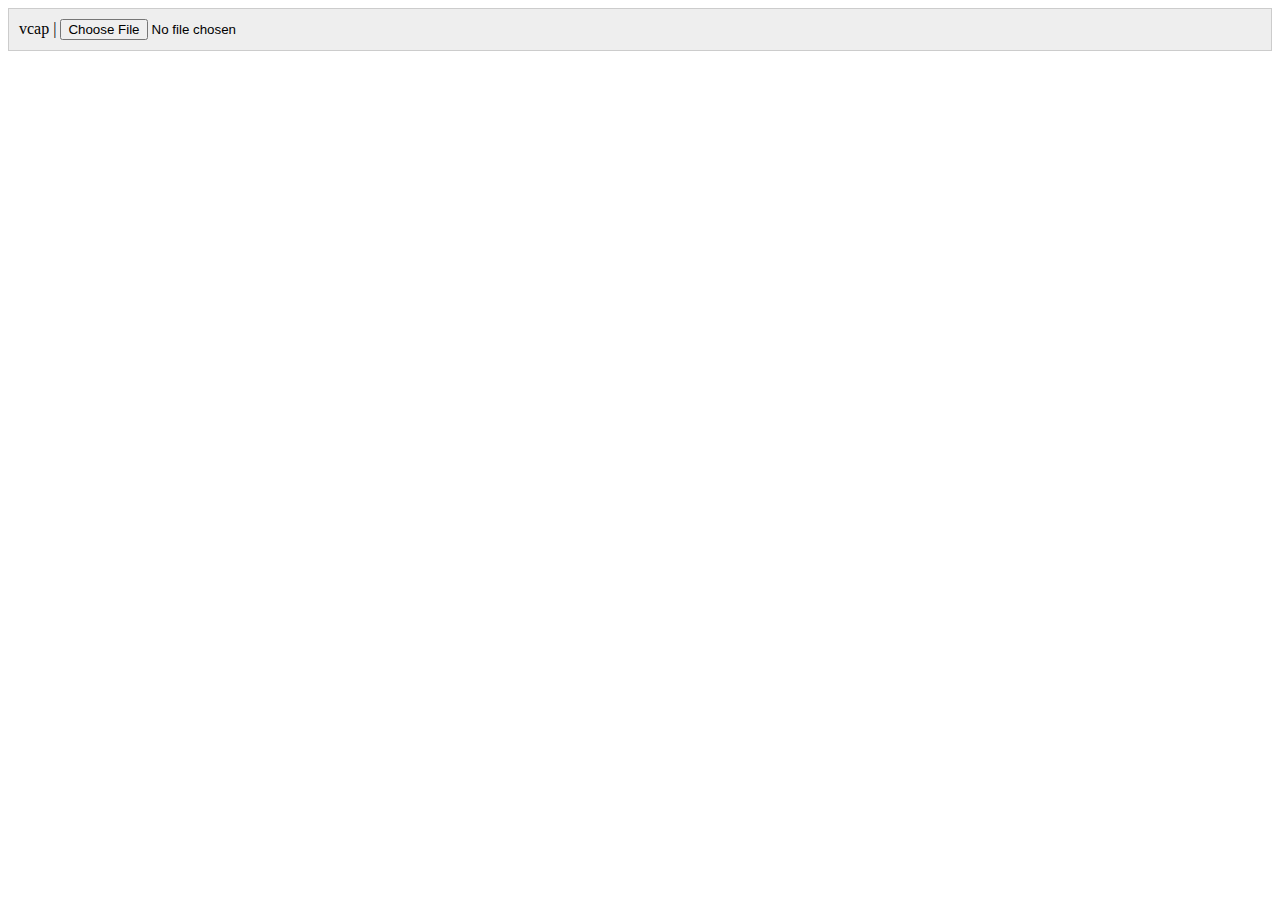
==== code/tools/vcap.html @ ea3eb8b5 "rename kit to tools" ====
<!DOCTYPE html>

<head>
	<title>pcap visualiser</title>
	<meta http-equiv="X-UA-Compatible" content="IE=edge" />
	<meta charset="utf-8" />
	<meta name="viewport" content="width=device-width, initial-scale=1.0" />
	<!--<script type="text/javascript" src="http://d3js.org/d3.v3.min.js"></script>-->
	<script type="text/javascript" src="d3.v3.min.js"></script>
	<style>
		.files {
			padding: 10px;
			border: 1px solid #ccc;
			background: #eee;
		}
	</style>
</head>

<body>
	<div class="files">
		vcap | <input type="file" id="pcap">
	</div>

	<div id="print"></div>

	<script type="text/javascript" language="javascript">
		function parse_pcap(pcap) {
			buffer = new Uint8Array(pcap);
			header = new DataView(pcap,0,24);
			packets = new DataView(pcap,24);

			var le, magic = header.getUint32(0);
			switch(magic) {
				case 0xa1b2c3d4:
					le = 0; break;
				case 0xd4c3b2a1:
					le = 1; break;
				case 0xa1b23c4d:
				case 0x4d3cb2a1:
					console.log("no support for nanosecond resolution pcaps"); break;
				default:
					console.log("bad magic number"); break;
			}
			
			var data_link = header.getUint32(20,le);
			if (data_link != 113) {
				console.log("bad link-layer header type (not LINUX_SLL)");
			}

			var packet = 0, i = 0, next = 0;
			var ts_sec, ts_usec, incl_len, orig_len; // pcap
			var packet_type, arphrd, ll_addr_len, ll_addr, protocol; // linux_sll
			var tos, ip_len, src_addr = new Array(4), dst_addr = new Array(4); // ipv4

			while (i < buffer.length-24) {
				console.log("Packet "+packet+" (i="+i+")");

				// pcap packet header: host byte order
			  ts_sec = packets.getUint32(i,le).toString();
			  ts_usec = packets.getUint32(i+4,le).toString();
				timestamp = new Date(parseInt(parseFloat(ts_sec + "." + ts_usec)*1000));
				i += 8;

			  incl_len = packets.getUint32(i,le);
				i += 4;

			  orig_len = packets.getUint32(i,le);
				i += 4;

				next = i + incl_len;

				// linux_sll header: network byte order
			  packet_type = packets.getUint16(i); // multicast, broadcast, unicast etc
				i += 2+2+2+8; // skip arphrd, ll-addr-len & ll-addr

				protocol = packets.getUint16(i);
				if (protocol != 0x0800) {
					i = next; continue;
				}
				i += 2;

				// ipv4 header: network byte order
				i += 1; // skip version & IHL
				tos = packets.getUint8(i);
				console.log("tos: "+tos);
				i += 1;

				i += 10; // skip length, id, flags, offset, ttl, protocol, checksum

				src_addr[3] = packets.getUint8(i); i += 1;
				src_addr[2] = packets.getUint8(i); i += 1;
				src_addr[1] = packets.getUint8(i); i += 1;
				src_addr[0] = packets.getUint8(i); i += 1;

				dst_addr[3] = packets.getUint8(i); i += 1;
				dst_addr[2] = packets.getUint8(i); i += 1;
				dst_addr[1] = packets.getUint8(i); i += 1;
				dst_addr[0] = packets.getUint8(i); i += 1;

				console.log("from "+src_addr+" to "+dst_addr);
				i += 8;

				i = next;
				packet += 1;
			}
		}

		// initial selection of packet file
		function select_file(e) {
			var file = e.target.files[0];

			var reader = new FileReader();
      reader.onload = (function(file) {
        return function(e) { parse_pcap(e.target.result); };
      })(file);
      reader.readAsArrayBuffer(file);
		}

		document.getElementById('pcap').addEventListener('change', select_file, false);
	</script>
</body>
</html>
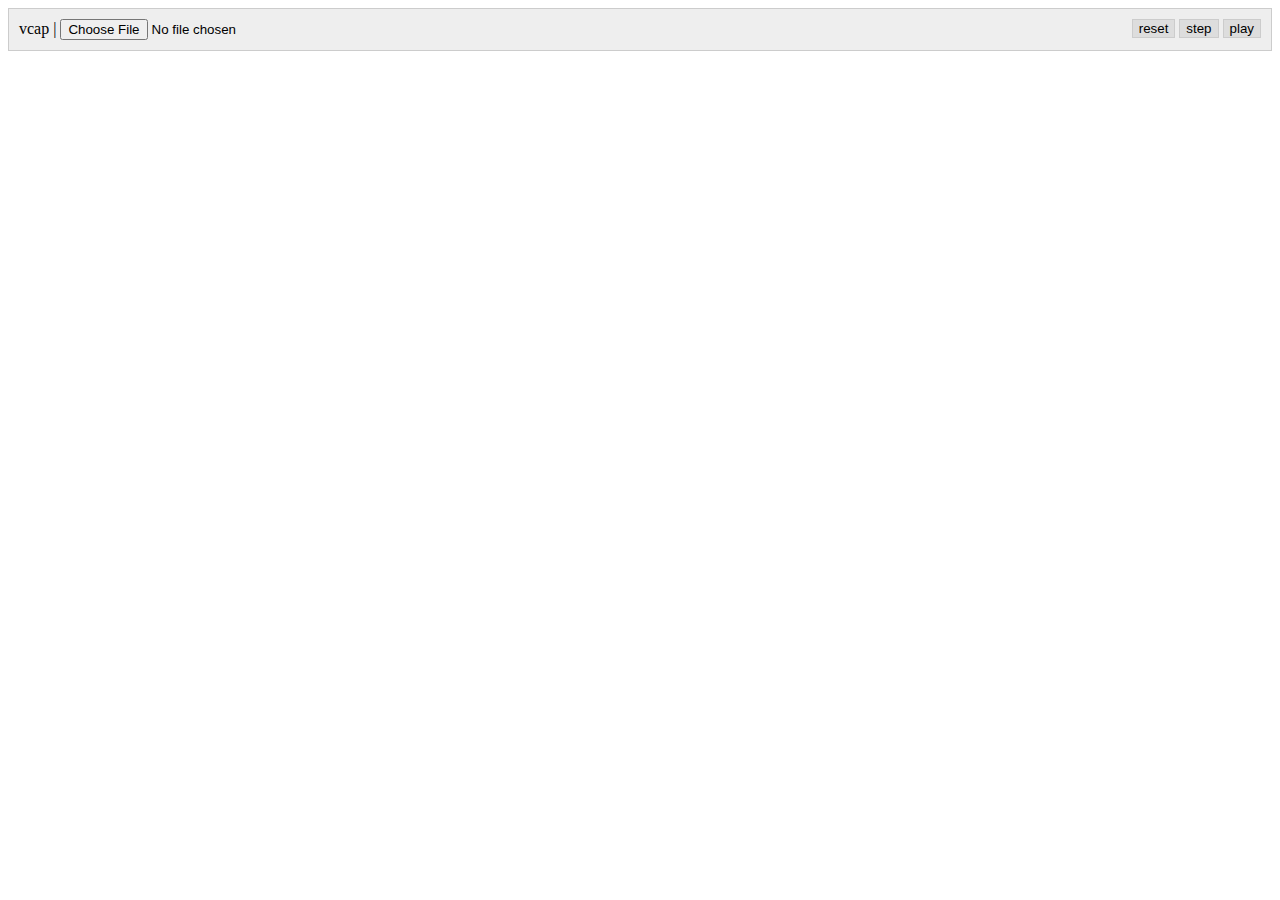
==== commit 59ea8f29: "identify openflow packet type in vcap" ====
--- a/code/tools/vcap.html
+++ b/code/tools/vcap.html
@@ -13,15 +13,49 @@
 			border: 1px solid #ccc;
 			background: #eee;
 		}
+		#sidebar {
+			float: left;
+		}
+		.packet {
+			width: 200px;
+			padding: 10px;
+			border-width: 0 1px 1px 1px;
+			border-style: solid;
+			border-color: #ccc;
+		}
+		.packet.current {
+			background: #eee;
+		}
+		#controls {
+			float: right;
+		}
+		#reset, #step, #play {
+			border: 1px solid #ccc;
+			background: #ddd;
+		}
+		#display {
+			padding: 10px;
+			text-align: center;
+		}
 	</style>
 </head>
 
 <body>
 	<div class="files">
 		vcap | <input type="file" id="pcap">
+		<div id="controls">
+			<button id="reset">reset</button>
+			<button id="step">step</button>
+			<button id="play">play</button>
+		</div>
 	</div>
 
-	<div id="print"></div>
+	<div id="sidebar">
+		<div>
+		</div>
+	</div>
+
+	<div id="display"></div>
 
 	<script type="text/javascript" language="javascript">
 		function parse_pcap(pcap) {
@@ -51,10 +85,44 @@
 			var ts_sec, ts_usec, incl_len, orig_len; // pcap
 			var packet_type, arphrd, ll_addr_len, ll_addr, protocol; // linux_sll
 			var tos, ip_len, src_addr = new Array(4), dst_addr = new Array(4); // ipv4
+			
+			ofp_type = {
+				0:"Hello", 
+				1:"Error", 
+				2:"Echo-Request", 
+				3:"Echo-Reply",
+				4:"Experimenter",
+				5:"Features-Request",
+				6:"Features-Reply",
+				7:"Get-Config-Request",
+				8:"Get-Config-Reply",
+				9:"Set-Config",
+				10:"Packet-In",
+				11:"Flow-Removed",
+				12:"Port-Status",
+				13:"Packet-Out",
+				14:"Flow-Mod",
+				15:"Group-Mod",
+				16:"Port-Mod",
+				17:"Table-Mod",
+				18:"Multipart-Request",
+				19:"Multipart-Reply",
+				20:"Barrier-Request",
+				21:"Barrier-Reply",
+				24:"Role-Request",
+				25:"Role-Reply",
+				26:"Get-Async-Request",
+				27:"Get-Async-Reply",
+				28:"Set-Async",
+				29:"Meter-Mod",
+				30:"Role-Status",
+				31:"Table-Status",
+				32:"Requestforward",
+				33:"Bundle-Control",
+				34:"Bundle-Add-Message"
+			};
 
 			while (i < buffer.length-24) {
-				console.log("Packet "+packet+" (i="+i+")");
-
 				// pcap packet header: host byte order
 			  ts_sec = packets.getUint32(i,le).toString();
 			  ts_usec = packets.getUint32(i+4,le).toString();
@@ -79,13 +147,16 @@
 				}
 				i += 2;
 
-				// ipv4 header: network byte order
-				i += 1; // skip version & IHL
-				tos = packets.getUint8(i);
-				console.log("tos: "+tos);
+				// ipv4 header
+				i += 9; // skip version, ihl, tos, length, id, flags, offset, ttl
+
+				protocol = packets.getUint8(i);
+				if (protocol != 6) {
+					i = next; continue;
+				}
 				i += 1;
-
-				i += 10; // skip length, id, flags, offset, ttl, protocol, checksum
+				
+				i += 2; // skip header checksum
 
 				src_addr[3] = packets.getUint8(i); i += 1;
 				src_addr[2] = packets.getUint8(i); i += 1;
@@ -97,8 +168,28 @@
 				dst_addr[1] = packets.getUint8(i); i += 1;
 				dst_addr[0] = packets.getUint8(i); i += 1;
 
-				console.log("from "+src_addr+" to "+dst_addr);
-				i += 8;
+				// tcp header
+				tcp_start = i;
+				src_port = packets.getUint16(i); i += 2;
+				dst_port = packets.getUint16(i); i += 2;
+
+				i += 8; // skip seq/ack numbers
+
+				tcp_offset = packets.getUint8(i) / 16; i += 1;
+				
+				i = tcp_start + tcp_offset*4; // skip rest of tcp header
+
+				if (i >= next) {
+					i = next; continue;
+				}
+
+				// openflow header
+				of_version = packets.getUint8(i); i += 1;
+				of_type = packets.getUint8(i); i += 1;
+				of_len = packets.getUint16(i); i += 2;
+				of_xid = packets.getUint32(i); i += 4;
+
+				add_packet(ofp_type[of_type]);
 
 				i = next;
 				packet += 1;
@@ -116,7 +207,54 @@
       reader.readAsArrayBuffer(file);
 		}
 
+		// packet creation
+		function add_packet(p) {
+			model.objects.push(p);
+			var np = document.createElement("div");
+			np.classList.add("packet");
+			np.innerHTML = p;
+			np.addEventListener('click', select_packet, false);
+			sidebar.firstElementChild.appendChild(np);
+		}
+
+		// packet selection
+		function get_selected_packet() {
+			return document.getElementsByClassName('current')[0];
+		}
+
+		function change_selected_packet(p) {
+			if (old = get_selected_packet()) {
+				old.classList.remove("current");
+			}
+			p.classList.add("current");
+			display.innerHTML = p.innerHTML;
+		}
+
+		function select_packet(e) {
+			change_selected_packet(e.target);
+		}
+
+		// reset/step/play button callbacks
+		function reset_visualisation(e) {
+			change_selected_packet(sidebar.firstElementChild.firstElementChild);
+		}
+		function step_visualisation(e) {
+			next = get_selected_packet().nextElementSibling;
+			if (next) {
+				change_selected_packet(next);
+			}
+		}
+
+		model = {"objects":[], "changes":{}};
 		document.getElementById('pcap').addEventListener('change', select_file, false);
+		display = document.getElementById('display');
+		sidebar = document.getElementById('sidebar');
+		packets = document.getElementsByClassName('packet');
+		for (var i = 0; i < packets.length; i++) {
+			packets[i].addEventListener('click', select_packet, false);
+		}
+		document.getElementById('reset').addEventListener('click', reset_visualisation, false);
+		document.getElementById('step').addEventListener('click', step_visualisation, false);
 	</script>
 </body>
 </html>
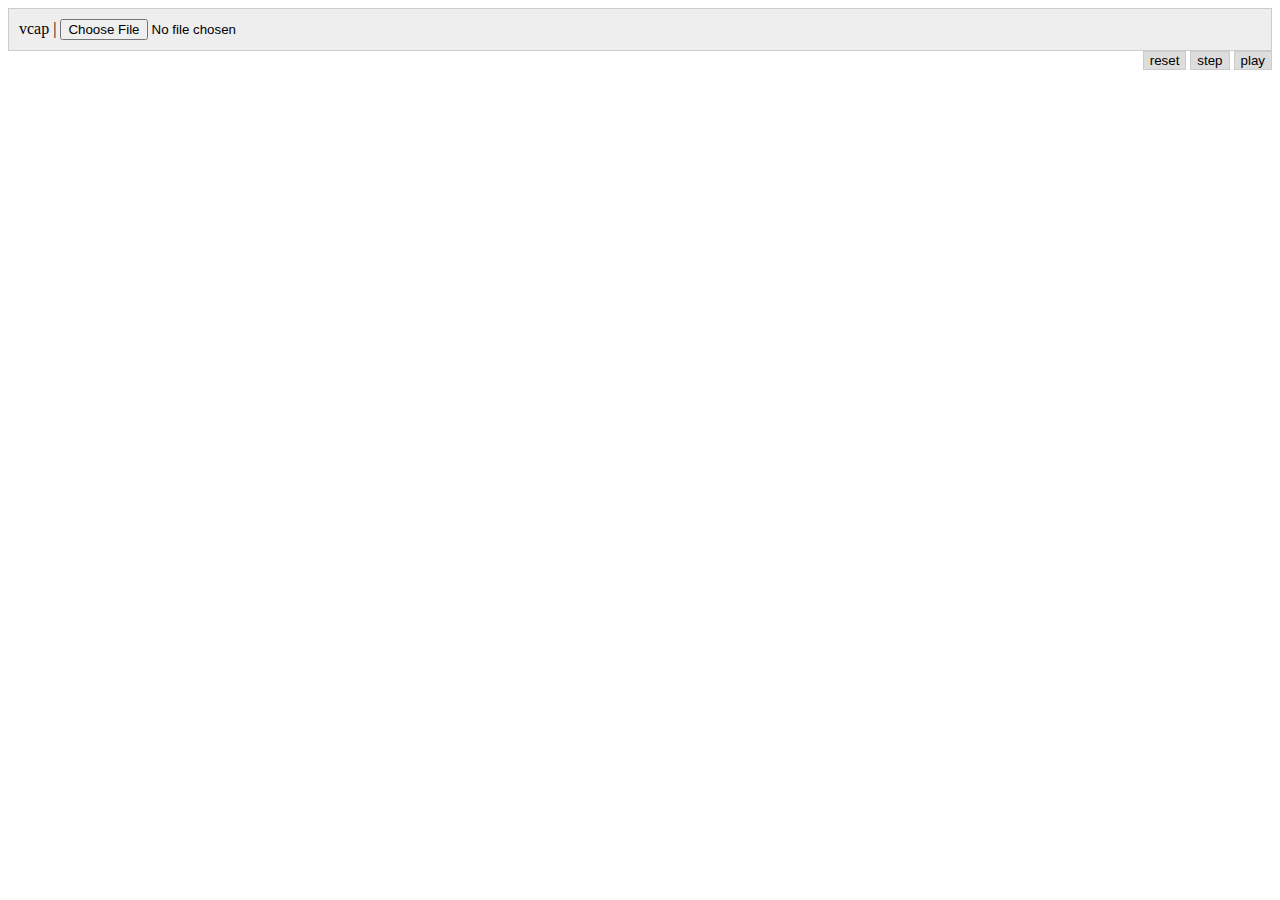
==== commit fd35cd37: "begin implementing changelog" ====
--- a/code/tools/vcap.html
+++ b/code/tools/vcap.html
@@ -15,9 +15,9 @@
 		}
 		#sidebar {
 			float: left;
+			width: 200px;
 		}
 		.packet {
-			width: 200px;
 			padding: 10px;
 			border-width: 0 1px 1px 1px;
 			border-style: solid;
@@ -34,7 +34,7 @@
 			background: #ddd;
 		}
 		#display {
-			padding: 10px;
+			padding: 50px;
 			text-align: center;
 		}
 	</style>
@@ -43,18 +43,17 @@
 <body>
 	<div class="files">
 		vcap | <input type="file" id="pcap">
-		<div id="controls">
-			<button id="reset">reset</button>
-			<button id="step">step</button>
-			<button id="play">play</button>
-		</div>
 	</div>
 
 	<div id="sidebar">
-		<div>
-		</div>
+		<div></div>
 	</div>
 
+	<div id="controls">
+		<button id="reset">reset</button>
+		<button id="step">step</button>
+		<button id="play">play</button>
+	</div>
 	<div id="display"></div>
 
 	<script type="text/javascript" language="javascript">
@@ -123,6 +122,8 @@
 			};
 
 			while (i < buffer.length-24) {
+				changelog[packet] = new Object();
+
 				// pcap packet header: host byte order
 			  ts_sec = packets.getUint32(i,le).toString();
 			  ts_usec = packets.getUint32(i+4,le).toString();
@@ -191,9 +192,39 @@
 
 				add_packet(ofp_type[of_type]);
 
+				// this should be nowhere near this part of the code
+				if (of_type === 0) {
+					console.log("hello?");
+					// of hello header (need to do the hello elements stuff)
+					if (src_port != 6633) {
+						console.log("hello from "+src_port+" packet "+packet);
+						id = add_switch(src_port);
+						changelog[packet].added = id;
+					}
+				}
+
 				i = next;
 				packet += 1;
 			}
+		}
+
+		/* ------------------------------------------------------- *\
+		** functions dealing with objects and changelogs and stuff **
+		\* ------------------------------------------------------- */
+
+		components = [];
+		changelog = [];
+		switchcount = 0;
+
+		// add switch on hello message
+		function add_switch(port) {
+			s = new Object();
+			switchcount += 1;
+			s.label = "s"+switchcount;
+			s.type = "switch";
+			id = components.push(s) - 1;
+			console.log(components);
+			return id;
 		}
 
 		// initial selection of packet file
@@ -227,7 +258,10 @@
 				old.classList.remove("current");
 			}
 			p.classList.add("current");
-			display.innerHTML = p.innerHTML;
+			console.log(p);
+			console.log(sidebar);
+			index = Array.prototype.slice.call(sidebar.firstElementChild.children).indexOf(p);
+			display.innerHTML = p.innerHTML + components.toSource() + changelog[index].toSource();
 		}
 
 		function select_packet(e) {
@@ -239,8 +273,11 @@
 			change_selected_packet(sidebar.firstElementChild.firstElementChild);
 		}
 		function step_visualisation(e) {
-			next = get_selected_packet().nextElementSibling;
-			if (next) {
+			current = get_selected_packet();
+			if (!current) {
+				reset_visualisation();
+			}
+			if (next = current.nextElementSibling) {
 				change_selected_packet(next);
 			}
 		}
